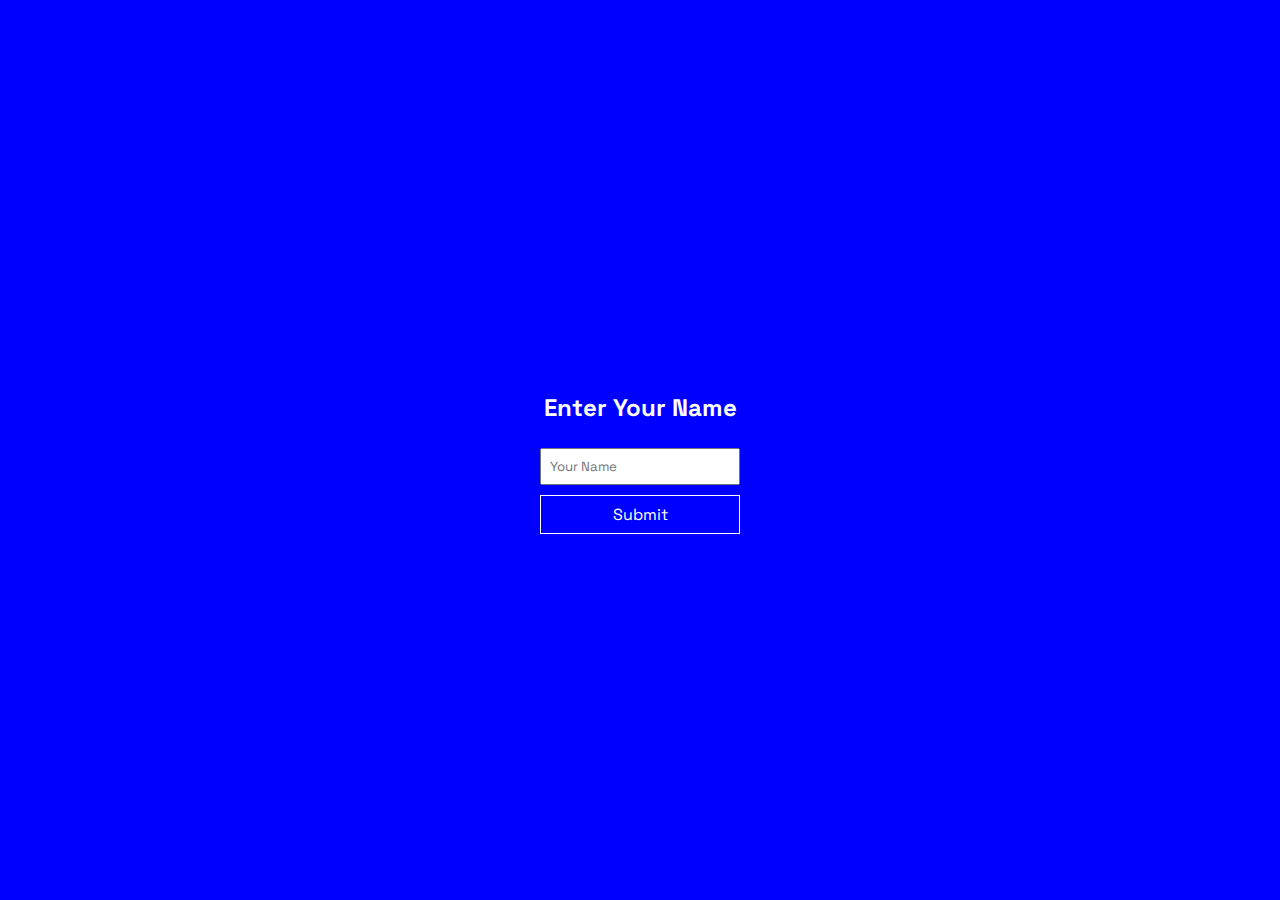
==== index.html @ 09383ef2 "Add files via upload" ====
<!DOCTYPE html>
<html lang="en">

<head>
    <meta charset="UTF-8" />
    <meta name="viewport" content="width=device-width, initial-scale=1, maximum-scale=1, user-scalable=no">
    <title>Presentation Drawing Game</title>
    <link rel="stylesheet" href="style.css" />
    <!-- p5.js for future drawing canvas -->
    <script src="https://cdnjs.cloudflare.com/ajax/libs/p5.js/1.4.0/p5.js"></script>
    <!-- Firebase libraries (compat version for simplicity) -->
    <script src="https://www.gstatic.com/firebasejs/9.22.2/firebase-app-compat.js"></script>
    <script src="https://www.gstatic.com/firebasejs/9.22.2/firebase-database-compat.js"></script>
</head>

<body>
    <!-- Name Input Section -->
    <div id="name-section">
        <img src="https://media.tenor.com/GVbLnw73qD8AAAAj/dancing-duck-karlo.gif" alt="">
        <h2> Enter Your Name</h2>
        <form id="name-form">
            <input type="text" id="username" placeholder="Your Name" required />
            <button type="submit">Submit</button>
        </form>
        <p id="error-msg" style="color: white; display: none;">
            This name is already taken. Please choose another.
        </p>
    </div>

    <!-- Greeting Section (hidden until name is validated) -->
    <div id="greeting-section" style="display: none;">
        <h2 id="greeting-message"></h2>
        <button id="start-drawing">Start Drawing</button>
    </div>

    <script src="script.js"></script>
</body>

</html>
---- style.css ----
@import url('https://fonts.googleapis.com/css2?family=Space+Grotesk:wght@300..700&display=swap');

*{
    margin: 0;
    padding: 0;
    box-sizing: border-box;
    font-family: "Space Grotesk", serif;
    font-optical-sizing: auto;
    font-style: normal;
}

body {
    font-family: Arial, sans-serif;
    display: flex;
    align-items: center;
    justify-content: center;
    /* overflow: hidden; */
    background-color: blue;
    flex-direction: column;
    height: 100vh;
}


#name-section{
    width: 100%;
    height: 100%;
    display: flex;
    align-items: center;
    justify-content: center;
    flex-direction: column;
    gap: 25px;
    background-color: blue;
    color: white;
}

#name-section img{
    width: 100px;
}

/* Input & Button Adjustments */
input {
    display: flex;
    align-items: center;
    justify-content: center;
    width: 100%;
    padding: 8px;
    margin-bottom: 10px;
    box-sizing: border-box;
}

button {
    padding: 8px 12px;
    background-color: blue;
    color: white;
    cursor: pointer;
    width: 200px;
    border: 1px solid white;
    font-size: 1rem;
}


#greeting-section{
    height: 100vh;
    display: flex;
    align-items: center;
    justify-content: center;
    background-color: blue;
    color: white;
    width: 250px;
    padding-top: 40vh;
    text-align: center;
}


#greeting-section button{
    margin-top: 20px;
}

/* Drawing Page Controls */
.drawingPageContainer{
    height: 100dvh;
    width: 100%;
    display: flex;
    align-items: center;
    justify-content: center;
    flex-direction: column;
    overflow: hidden;
}

#controls {
    display: flex;
    flex-wrap: wrap;
    justify-content: center;
    gap: 15px;
    margin-bottom: 15px;
    width: 100%;
    max-width: 400px;
}

.control-item {
    display: flex;
    align-items: center;
    gap: 5px;
    font-size: 1rem;
    color: white;
}

/* Action Buttons (only Undo remains) */
#action-buttons {
    display: flex;
    gap: 15px;
    margin-bottom: 15px;
    width: 100%;
    max-width: 400px;
    justify-content: center;
    color: white;
}

/* Canvas Container for Drawing Page */
#canvas-container {
    background: #fff;
    border: 1px solid #ccc;
    overflow: hidden;
    width: 90%;
    max-width: 600px;
    margin-bottom: 15px;
}

/* Gallery Page Styles */
#gallery-container {
    display: flex;
    align-items: center;
    flex-direction: column;
    /* justify-content: center; */
    height: 100vh;
    width: 100%;
    gap: 20px;
    padding: 0 10px;
    overflow: scroll;
    padding-bottom: 10vh;
    max-width: 1000px;
}

/* Individual Drawing Item Styling */
.drawing-item {
    width: 100%;
    background-color: blue;
    color: white;
    display: flex;
    flex-direction: column;
    align-items: center;
    text-align: center;
    padding: 10px;
}

/* Username Heading Styling */
.drawing-item h3 {
    margin: 10px 0;
    font-size: 1em;
    color: white;
}

.replay-canvas {
    width: 100%;
    background: #fafafa;
    height: 0;
    padding-bottom: 100%;  /* makes the container square */
    position: relative;
}

.replay-canvas canvas {
    position: absolute;
    top: 0;
    left: 0;
    width: 100% !important;
    height: 100% !important;
}
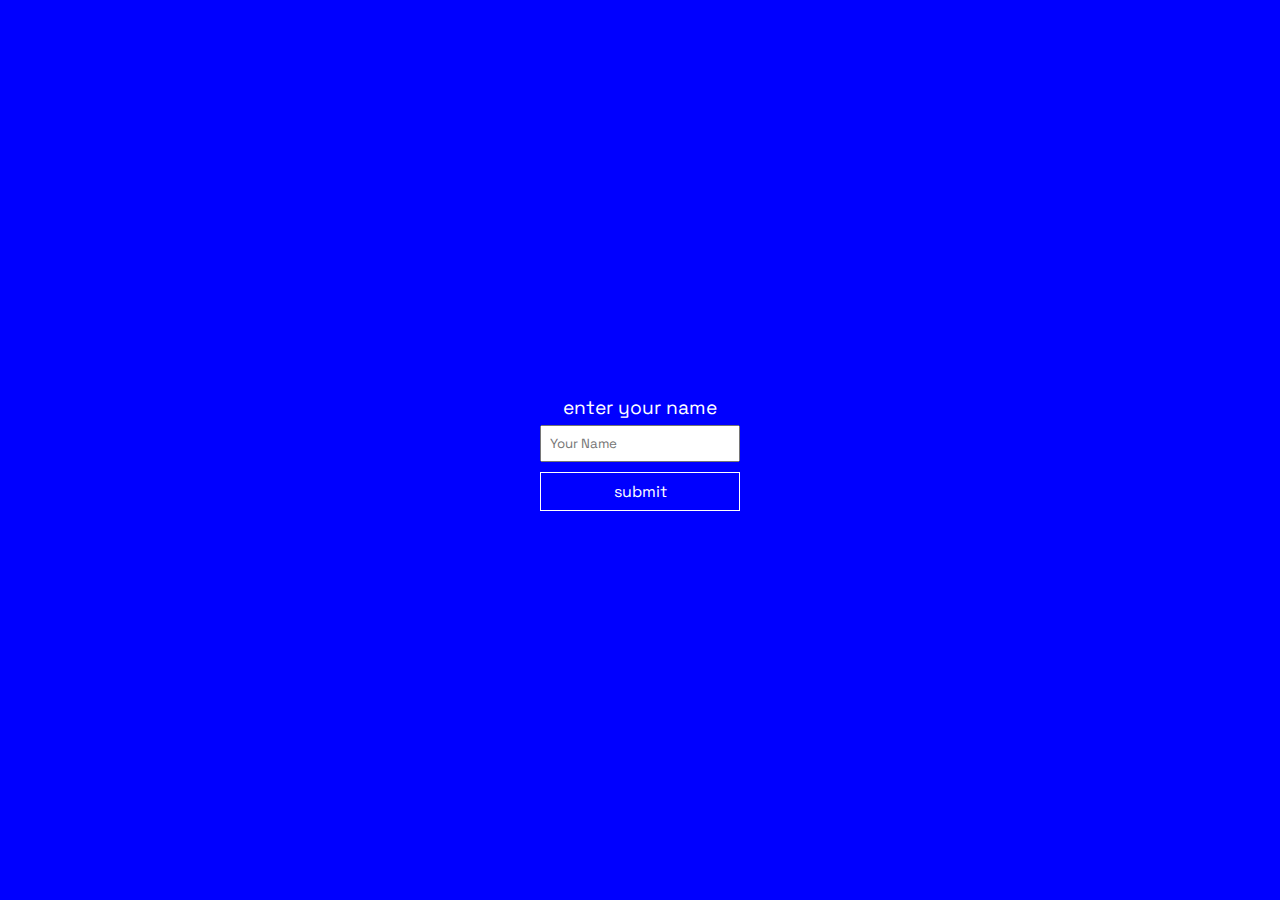
==== commit 2a728bd0: "styling" ====
--- a/index.html
+++ b/index.html
@@ -17,10 +17,10 @@
     <!-- Name Input Section -->
     <div id="name-section">
         <img src="https://media.tenor.com/GVbLnw73qD8AAAAj/dancing-duck-karlo.gif" alt="">
-        <h2> Enter Your Name</h2>
+        <h2> enter your name</h2>
         <form id="name-form">
             <input type="text" id="username" placeholder="Your Name" required />
-            <button type="submit">Submit</button>
+            <button type="submit"> submit</button>
         </form>
         <p id="error-msg" style="color: white; display: none;">
             This name is already taken. Please choose another.
--- a/style.css
+++ b/style.css
@@ -7,6 +7,7 @@
     font-family: "Space Grotesk", serif;
     font-optical-sizing: auto;
     font-style: normal;
+    font-weight: 400;
 }
 
 body {
@@ -28,13 +29,13 @@
     align-items: center;
     justify-content: center;
     flex-direction: column;
-    gap: 25px;
+    gap: 5px;
     background-color: blue;
     color: white;
 }
 
 #name-section img{
-    width: 100px;
+    width: 50px;
 }
 
 /* Input & Button Adjustments */
@@ -46,6 +47,10 @@
     padding: 8px;
     margin-bottom: 10px;
     box-sizing: border-box;
+}
+
+h2{
+    font-size: 1.2rem;
 }
 
 button {
